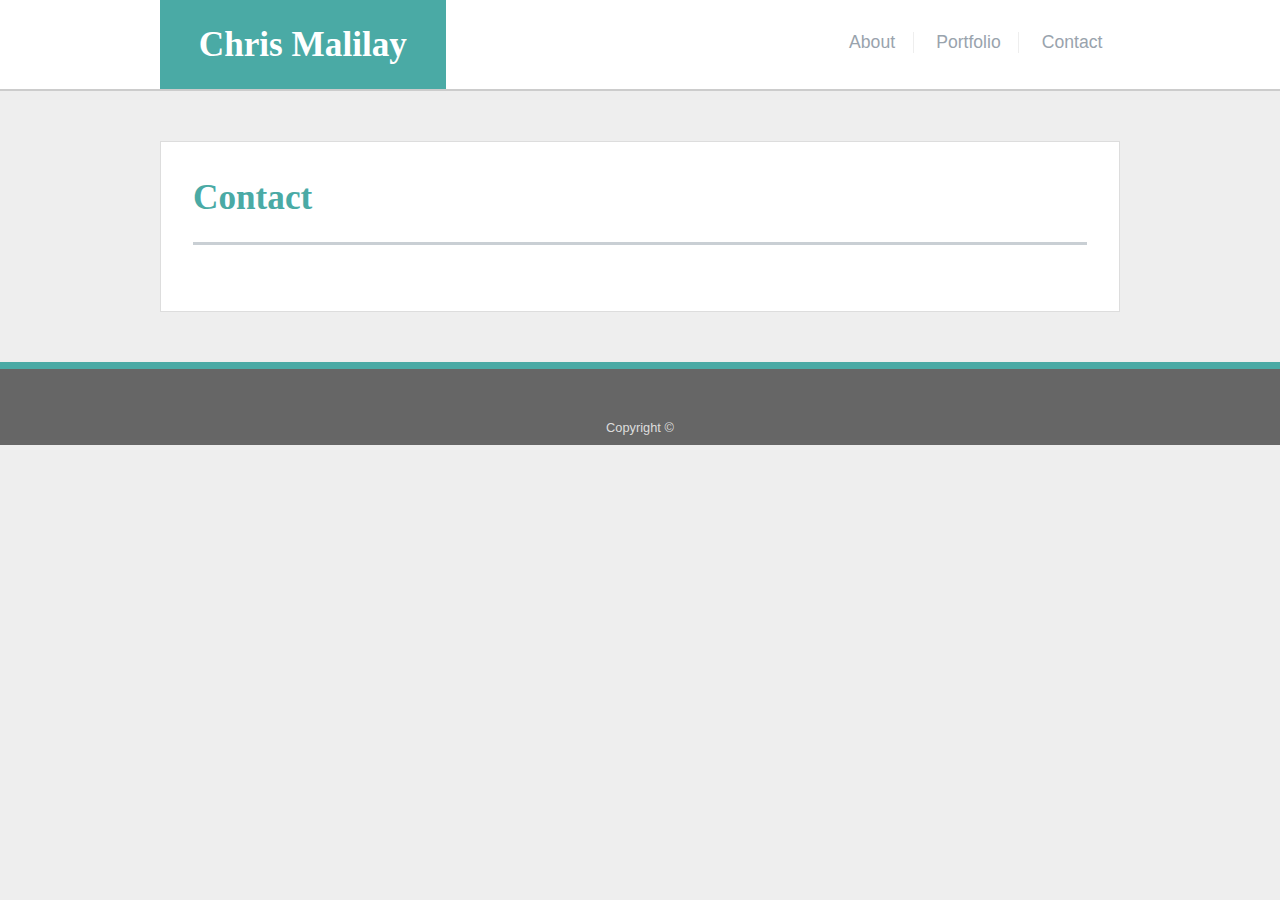
==== contact.html @ c17abf7c "Initial commit" ====
<!DOCTYPE html>
<html lang="en">
<head>
    <meta charset="UTF-8">
    <meta name="viewport" content="width=device-width, initial-scale=1.0">
    <meta http-equiv="X-UA-Compatible" content="ie=edge">
    <title>Portfolio</title>
    <link rel="stylesheet" type="text/css" href="assets/css/style.css">
</head>
<body>
    
    <header>
        <div class="container">

            <a href="index.html"><h1 class="header__logo">Chris Malilay</h1></a>
            <nav>
                <ul class="nav-listlist">
                    <li class="nav-list__item"><a href="index.html">About</a></li>
                    <li class="nav-list__item"><a href="portfolio.html">Portfolio</a></li>
                    <li class="nav-list__item"><a href="contact.html">Contact</a></li>
                </ul>
            </nav>

        </div>
    </header>

    <main>
        <div class="container">

            <section class="section-portfolio">
                <h1 class="section__title">Contact</h1>
                <div class="section__content">

                </div>
            </section>

        </div>
    </main>

    <footer>
        Copyright ©
    </footer>

</body>
</html>
---- assets/css/style.css ----
*,
*::before,
*::after {
    box-sizing: content-box;
    margin: 0;
    padding: 0;
}

.container {
    width: 960px;
    margin: 0 auto;
}

header {
    background: #fff;
    border-bottom: 2px solid #ccc;
    color: #99a3ad;
}

.header__logo {
    display: inline-block;
    padding: 0.7em 1.1em;
    background: #4aaaa5;
    color: #fff;
    font-size: 2.2em;
}

nav {
    float: right;
    padding: 1.8em 0;
    font-size: 1.1em;
}

nav ul {
    list-style: none;
}

.nav-list__item {
    display: inline-block;
    padding: 0 1em;
    border-right: 1px solid #eee;
}

.nav-list__item a {
    color: inherit;
    text-decoration: none;
}

.nav-list__item:last-child {
    border-right: 0;
}

body {
    font-family: 'Arial', 'Helvetica Neue', Helvetica, sans-serif;
    min-height: 100vh;
    background: #eee;
    color: #777;
}

main {
    position: relative;
}

h1 {
    font-family: 'Georgia', Times, 'Times New Roman', serif;
}

.section-about,
.section-portfolio,
.section-contact {
    margin: 50px 0;
    padding: 2em;
    background: #fff;
    border: 1px solid #ddd;
}

.section__title {
    padding: 0.1em 0 0.7em;
    border-bottom: 3px solid #c9cfd4;
    color: #4aaaa5;
    font-size: 2.2em;
}

.section__content {
    padding: 1.7em 0 0.4em;
}

.section-about p {
    margin-top: -0.3em;
    font-size: 1.1em;
    line-height: 2em;
}

.section-about img {
    float: left;
    height: 12em;
    padding-right: 1.6em;
}

footer {
    position: absolute;
    width: 100%;
    padding: 4em 0 0.8em;
    background: #666;
    border-top: 7px solid #4aaaa5;
    color: #ddd;
    font-size: 0.8em;
    text-align: center;
}
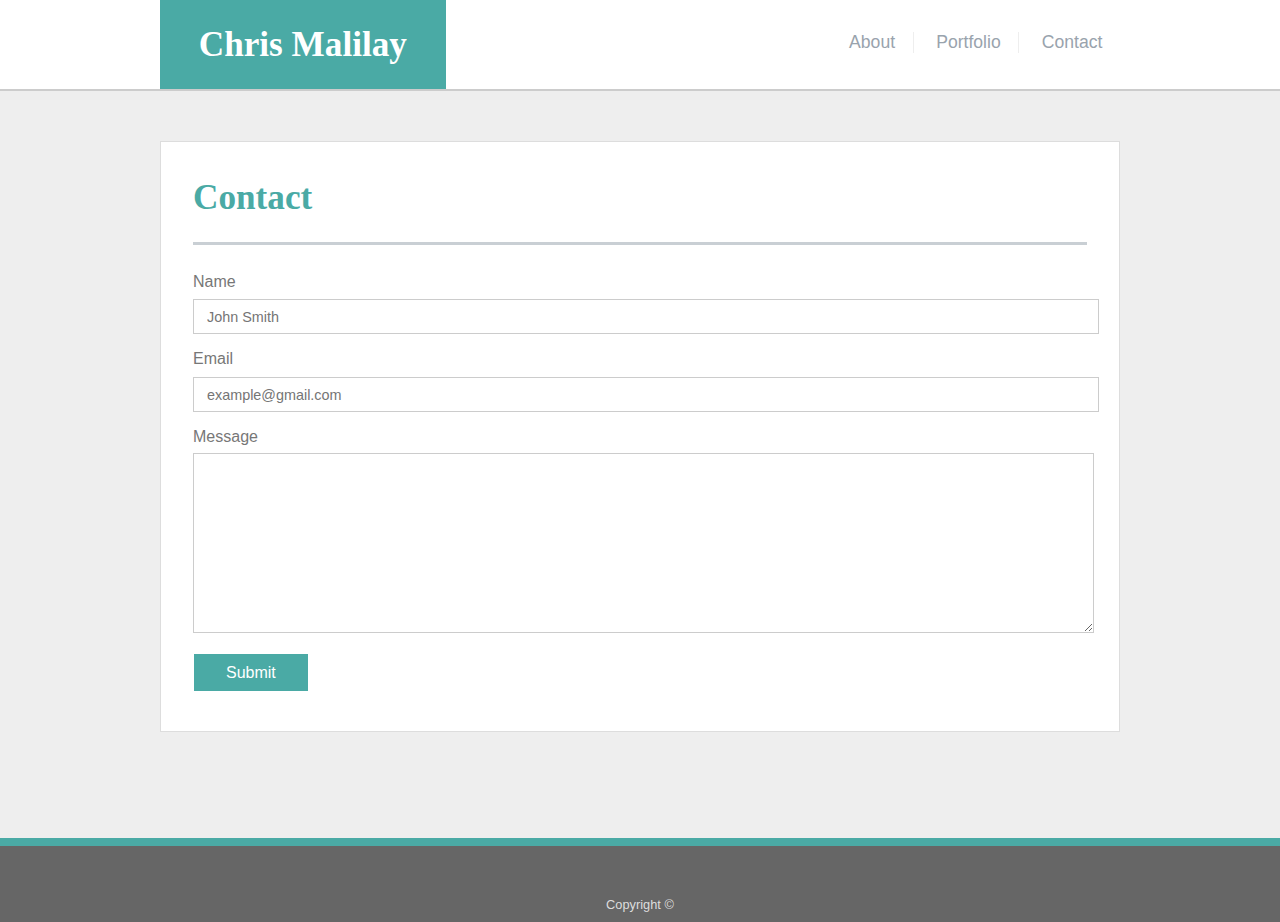
==== commit 227b368c: "Add contact page elements" ====
--- a/contact.html
+++ b/contact.html
@@ -30,7 +30,26 @@
             <section class="section-portfolio">
                 <h1 class="section__title">Contact</h1>
                 <div class="section__content">
-
+                    <form>
+                        <div class="contact-field">
+                            <label for="name">Name</label>
+                            <br>
+                            <input type="text" name="name" placeholder="John Smith">
+                        </div>
+                        <div class="contact-field">
+                            <label for="email">Email</label>
+                            <br>
+                            <input type="text" name="email" placeholder="example@gmail.com">
+                        </div>
+                        <div class="contact-field">
+                            <label for="message">Message</label>
+                            <br>
+                            <textarea name="message"></textarea>
+                        </div>
+                        <div class="contact-field__button">
+                            <input type="submit" value="Submit">
+                        </div>
+                    </form>
                 </div>
             </section>
 
--- a/assets/css/style.css
+++ b/assets/css/style.css
@@ -59,6 +59,7 @@
 
 main {
     position: relative;
+    min-height: 77.4vh;
 }
 
 h1 {
@@ -82,7 +83,7 @@
 }
 
 .section__content {
-    padding: 1.7em 0 0.4em;
+    padding: 1.7em 1em 0.4em 0;
 }
 
 .section-about p {
@@ -97,12 +98,43 @@
     padding-right: 1.6em;
 }
 
+.contact-field {
+    margin-bottom: 1em;
+}
+
+.contact-field input,
+.contact-field textarea {
+    width: 100%;
+    margin-top: 0.6em;
+    padding: 0.6em 0.9em;
+    border: 1px solid #ccc;
+    color: #777;
+    font-size: 0.9em;
+}
+
+.contact-field textarea {
+    height: 14em;
+}
+
+.contact-field__button input {
+    padding: 0.6em 2em;
+    background: #4aaaa5;
+    border: 1px solid;
+    color: #fff;
+    font-size: 1em;
+}
+
+.contact-field__button input:hover {
+    background: #52bdb7;
+    cursor: pointer;
+}
+
 footer {
     position: absolute;
     width: 100%;
     padding: 4em 0 0.8em;
     background: #666;
-    border-top: 7px solid #4aaaa5;
+    border-top: 8px solid #4aaaa5;
     color: #ddd;
     font-size: 0.8em;
     text-align: center;
